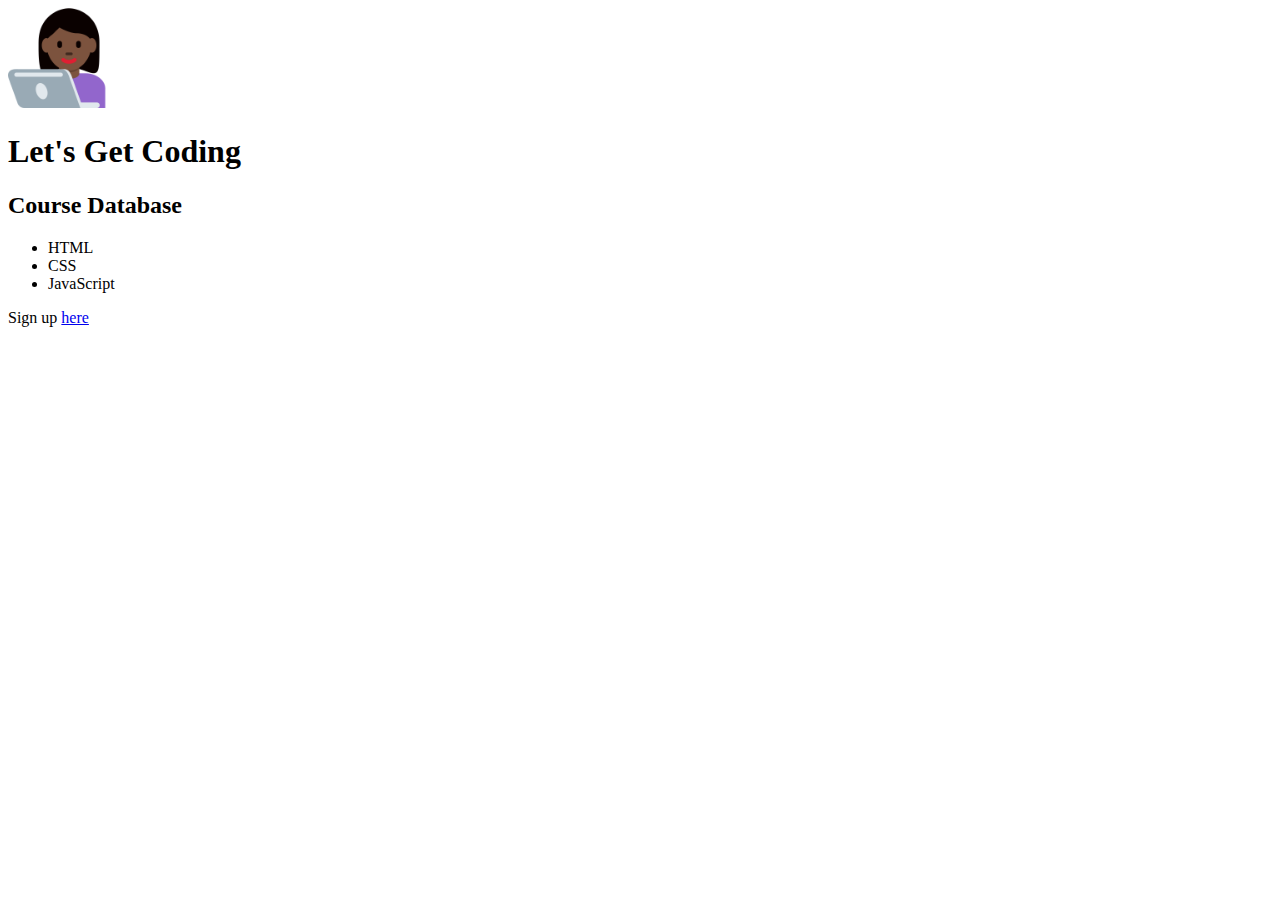
==== index.html @ ffdf43cc "Personal Website HTML" ====
<!DOCTYPE html>
<html lang="en">
    <head>
        <meta charset="UTF-8">
        <meta http-equiv="X-UA-Compatible" content="IE=edge">
        <meta name="viewport" content="width=device-width, initial-scale=1.0">
        <title>👩🏿‍💻 Moe's Personal Website</title>
    </head>
    <body>
        <div>
        <img src="Women Emoji.png" alt="Women Technologist" style="width:100px; height:100px;">
        <h1>Let's Get Coding</h1>
        <h2>Course Database</h2>

        <ul>
            <li>HTML</li>
            <li>CSS</li>
            <li>JavaScript</li>
        </ul>
        
        
        <p>Sign up <a href=courses.html>here</a></p>
    </div>
    </body>
</html>
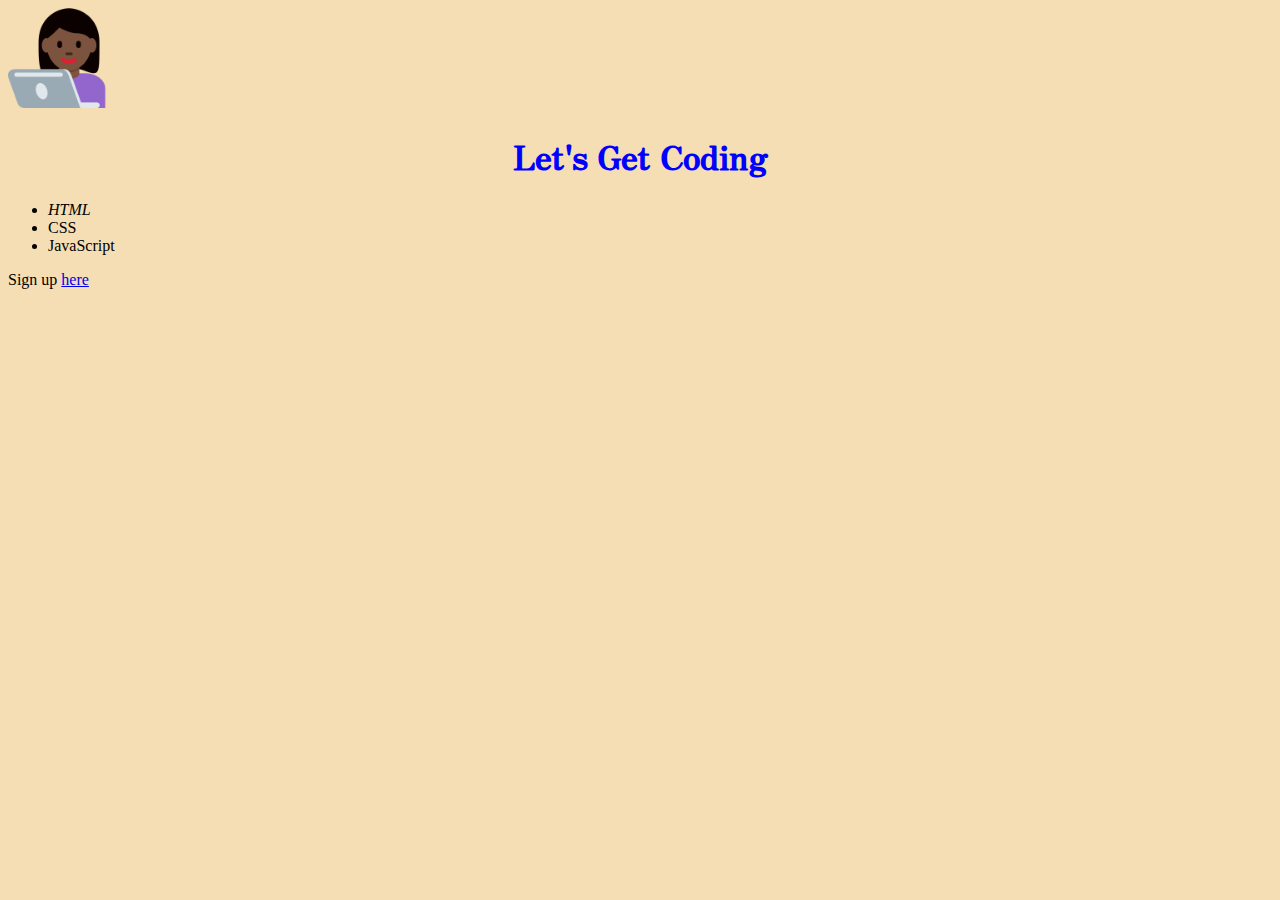
==== commit 3702d21e: "CSS Added" ====
--- a/index.html
+++ b/index.html
@@ -5,15 +5,19 @@
         <meta http-equiv="X-UA-Compatible" content="IE=edge">
         <meta name="viewport" content="width=device-width, initial-scale=1.0">
         <title>👩🏿‍💻 Moe's Personal Website</title>
+        <link rel="stylesheet" href="css/styles.css"/>
+        <link rel="preconnect" href="https://fonts.googleapis.com">
+        <link rel="preconnect" href="https://fonts.gstatic.com" crossorigin>
+        <link href="https://fonts.googleapis.com/css2?family=Lora:ital,wght@0,400;1,500&family=Zen+Antique&display=swap" rel="stylesheet">
     </head>
     <body>
         <div>
         <img src="Women Emoji.png" alt="Women Technologist" style="width:100px; height:100px;">
         <h1>Let's Get Coding</h1>
-        <h2>Course Database</h2>
+        <h2 class="h2styles">Course Database</h2>
 
-        <ul>
-            <li>HTML</li>
+        <ul id="#">
+            <li><em>HTML</em></li>
             <li>CSS</li>
             <li>JavaScript</li>
         </ul>
--- a/css/styles.css
+++ b/css/styles.css
@@ -0,0 +1,19 @@
+body {
+    background-color: wheat;
+    
+}
+
+h1 {
+    color: blue;
+    text-align: center;
+    font-family: 'Lora', serif;
+    font-family: 'Zen Antique', serif;
+}
+
+.h2styles {
+    display: none;
+}
+
+#ulstyles {
+    line-height: ;
+}
